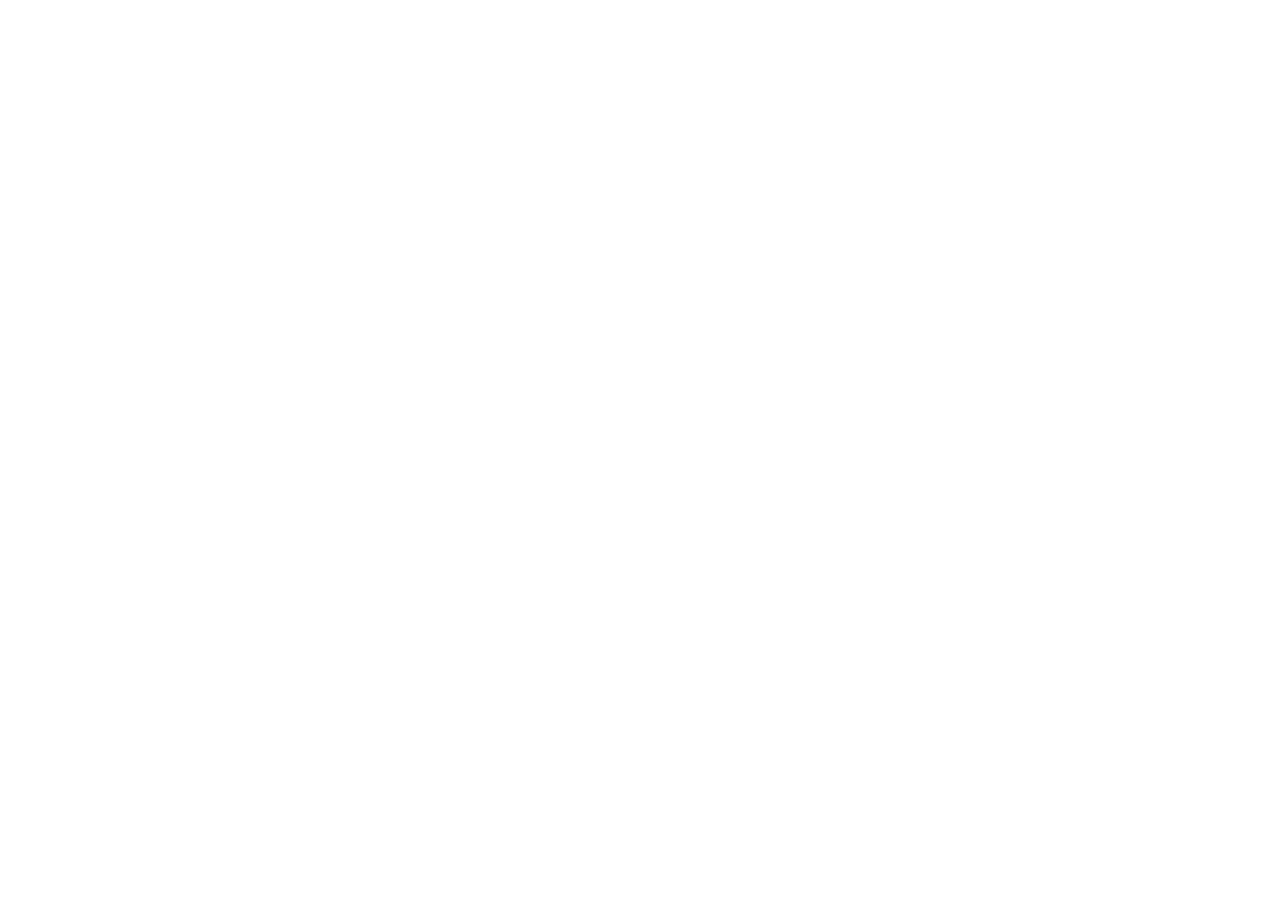
==== ex026/mq004/index.html @ a766b40b "Create index.html" ====
<!DOCTYPE html>
<html lang="pt-br">
<head>
    <meta charset="UTF-8">
    <meta http-equiv="X-UA-Compatible" content="IE=edge">
    <meta name="viewport" content="width=device-width, initial-scale=1.0">
    <title>Midia Query</title>
</head>
<body>
    
</body>
</html>
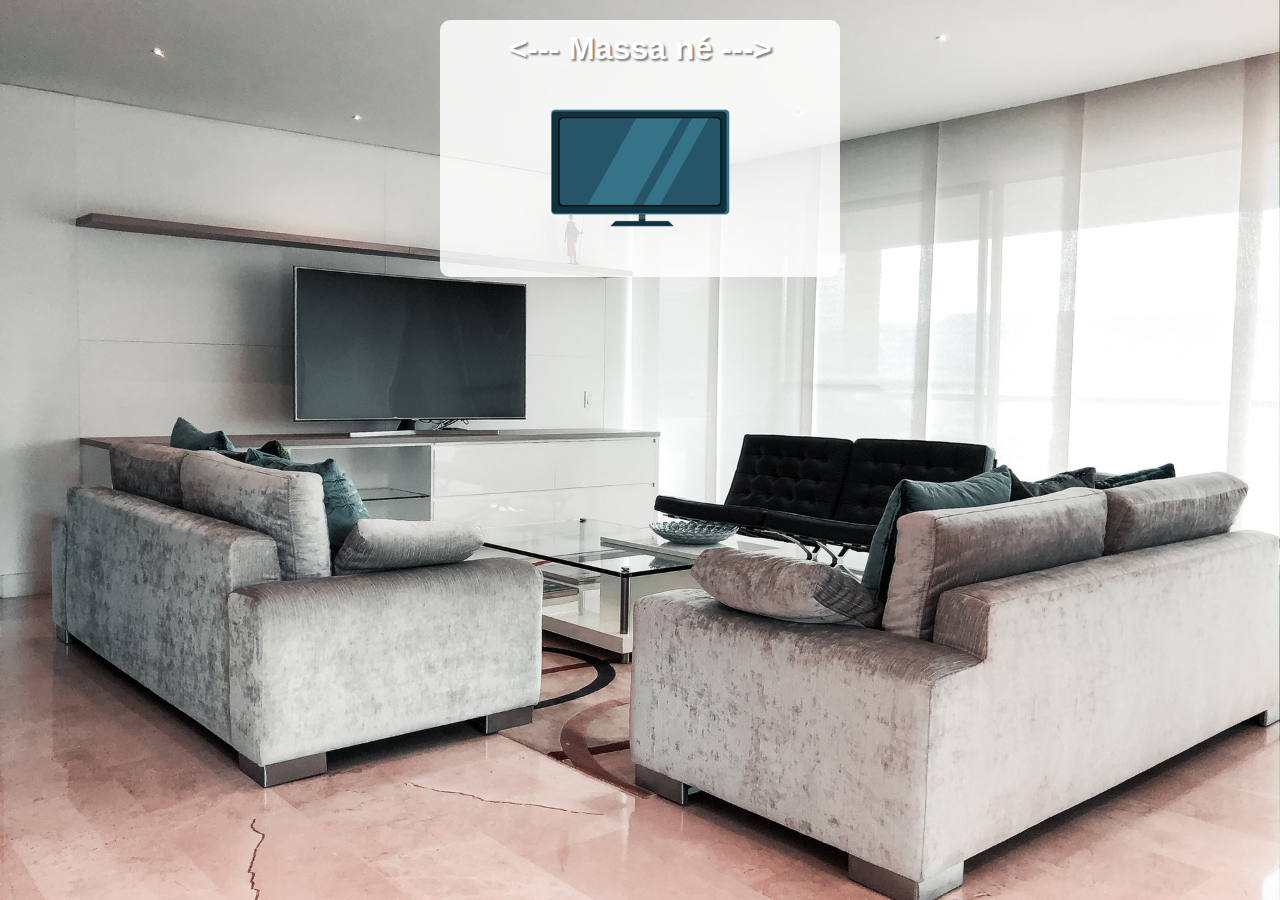
==== commit 79bcdacb: "up" ====
--- a/ex026/mq004/index.html
+++ b/ex026/mq004/index.html
@@ -4,9 +4,18 @@
     <meta charset="UTF-8">
     <meta http-equiv="X-UA-Compatible" content="IE=edge">
     <meta name="viewport" content="width=device-width, initial-scale=1.0">
-    <title>Midia Query</title>
+    <title>HEHEHEHE</title>
+    <link rel="stylesheet" href="estilos/style.css" media="all">
+    <link rel="stylesheet" href="estilos/media-query.css">
 </head>
 <body>
-    
+    <main>
+        <h1> <--- Massa né ---></h1>
+        <img id="phone" src="imagens/icon-phone.png" alt="Acessando via smartphone">
+        <img id="tablet" src="imagens/icon-tablet.png" alt="Acessando via tablet">
+        <img id="print" src="imagens/icon-print.png" alt="Versão para impressão">
+        <img id="pc" src="imagens/icon-pc.png" alt="Verão para desktop">
+        <img id="tv" src="imagens/icon-tv.png" alt="Versão para TV">
+    </main>
 </body>
 </html>--- a/ex026/mq004/estilos/style.css
+++ b/ex026/mq004/estilos/style.css
@@ -0,0 +1,48 @@
+@charset "UTF-8";
+
+/* Versão Mobile First */
+
+* {
+    font-family: Arial, Helvetica, sans-serif;
+    font-size: 1em;
+    margin: 0px;
+    padding: 0px;
+    box-sizing: border-box;
+}
+
+html {
+    height: 100vh;
+}
+
+body {
+    background: black url(../imagens/back-phone.jpg) no-repeat;
+    background-size: cover;
+    background-position: center center;
+}
+
+main {
+    background-color: rgba(255, 255, 255, 0.842);
+    width: 400px;
+    margin: auto;
+    margin-top: 20px;
+    border-radius: 10px;
+    padding: 10px;
+}
+
+h1 {
+    text-align: center;
+    color: white;
+    font-size: 2em;
+    text-shadow: 2px 2px 2px rgba(0, 0, 0, 0.493);
+}
+
+img {
+    display: block;
+    margin: auto;
+}
+
+img#phone { display: block;}
+img#tablet {display: none;}
+img#print {display: none;}
+img#pc {display: none;}
+img#tv {display: none;}--- a/ex026/mq004/estilos/media-query.css
+++ b/ex026/mq004/estilos/media-query.css
@@ -0,0 +1,53 @@
+@charset "UTF-8";
+
+/* Todas as demais mídias */
+
+/* Typical Device Breakpoints 
+--------------------------------
+Pequenhas telas: até 600px
+Celular: de 600px até 768px
+Tablet: 768px até 992px
+Desktop: 992px até 1200px
+Grandes telas: acima de 1200px
+*/
+
+@media print {
+
+}
+
+@media screen and (min-width: 768px) and (max-width: 992px) { /*TABLET*/
+    body {
+        background-image: url(../imagens/back-tablet.jpg);
+    }
+
+    img#phone { display: none;}
+    img#tablet {display: block;}
+    img#print {display: none;}
+    img#pc {display: none;}
+    img#tv {display: none;}
+
+}
+
+@media screen and (min-width: 992px) and (max-width: 1200px){ /*DESKTOP*/
+    body {
+        background-image: url(../imagens/back-pc.jpg);
+    }
+    img#phone { display: none;}
+    img#tablet {display: none;}
+    img#print {display: none;}
+    img#pc {display: block;}
+    img#tv {display: none;}
+}
+
+@media screen and (min-width: 1200px) { /*GRANDES TELAS*/
+    body {
+        background-image: url(../imagens/back-tv.jpg);
+    }
+    img#phone { display: none;}
+    img#tablet {display: none;}
+    img#print {display: none;}
+    img#pc {display: none;}
+    img#tv {display: block;}
+
+}
+
